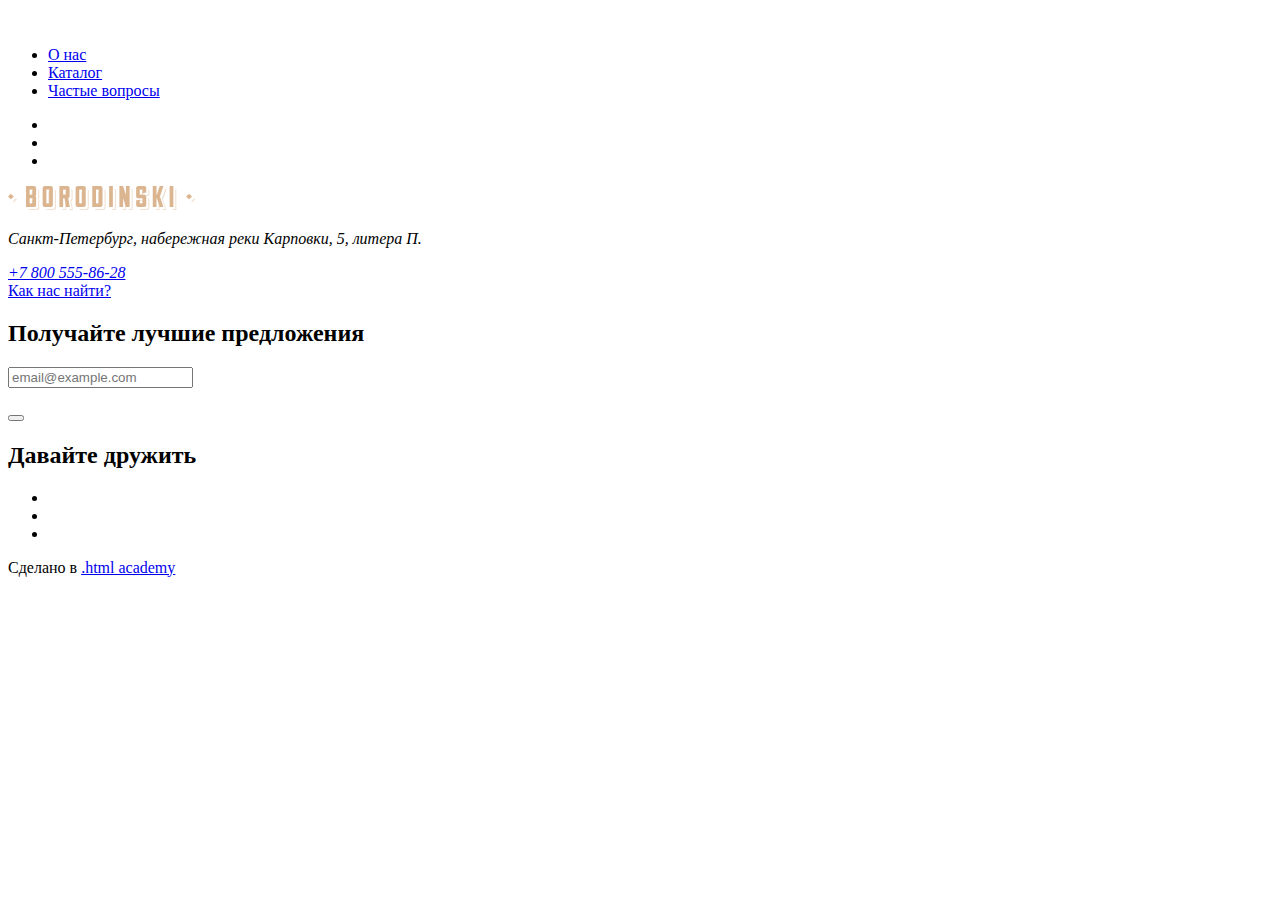
==== catalog.html @ b31101dd "Добавлена страница Каталог" ====
<!DOCTYPE html>
<html lang="ru">
<head>
    <meta charset="UTF-8">
    <meta http-equiv="X-UA-Compatible" content="IE=edge">
    <meta name="viewport" content="width=device-width, initial-scale=1.0">
    <link rel="stylesheet" href="style.css">
    <title>Каталог</title>
</head>
<body>
    <header class="page-header">
        <nav class="navigation">
            <a class="navigation-logo" href="index.html">
                <img class="page-header-logo" src="/img/logo-short-light1.png" alt="Логотип барбершоп Бородинский">
            </a>
            <ul class="navigation-list">
                <li class="navigation-item">
                    <a class="navigation-link" href="about.html">О нас</a>
                </li>
                <li class="navigation-item">
                    <a class="navigation-link navigation-link-curent" href="catalog.html">Каталог</a>
                </li>
                <li class="navigation-item">
                    <a class="navigation-link" href="faq.html">Частые вопросы</a>
                </li>
            </ul>
            <ul class="navigation-list navigation-user">
                <li class="navigation-item">
                    <a class="navigation-link" href="#"><span class="visually-hidden">Поиск</span></a>
                </li>
                <li class="navigation-item">
                    <a class="navigation-link" href="#"><span class="visually-hidden">Корзина</span></a>
                </li>
                <li class="navigation-item">
                    <a class="navigation-link" href="#"><span class="visually-hidden">Вход</span></a>
                </li>
            </ul>
        </nav>
    </header>
    <main class="main-inner">

    </main>
    <footer class="page-footer">
        <section class="footer-contacts">
            <h2 class="visually-hidden">Контакты</h2>
            <img src="/img/logo-short-light.png" alt="Барбершоп Бородинский">
            <address class="footer-contacts-address">
                <p class="about-text">Санкт-Петербург, набережная реки Карповки, 5, литера П.</p>
                <a class="footer-contacts-address-phone" href="tel:+78005558628">+7 800 555-86-28</a>
            </address>
            <a class="footer-contacts-map-link" href="#">Как нас найти?</a>
        </section>
        <section class="newsletter">
            <h2 class="page-footer-title">Получайте лучшие предложения</h2>
            <form class="newsletter-form" action="https://echo.htmlacademy.ru/" method="post">
                <p class="newsletter-email">
                    <label class="visually-hidden" for="newsletter-email">Email</label>
                    <input class="field" placeholder="email@example.com" type="email" name="newsletter-email"
                        id="newsletter-email" required>
                </p>
                <button class="button newsletter-button" type="submit">
                    <span class="visually-hidden">Отправить</span>
                </button>
            </form>
        </section>
        <section class="footer-social">
            <h2 class="page-footer-title">Давайте дружить</h2>
            <ul class="footer-social-list">
                <li class="footer-social-item">
                    <a class="button" href="#">
                        <span class="visually-hidden">Твиттер</span>
                    </a>
                </li>
                <li class="footer-social-item">
                    <a class="button" href="#">
                        <span class="visually-hidden">ВКонтакте</span>
                    </a>
                </li>
                <li class="footer-social-item">
                    <a class="button" href="#">
                        <span class="visually-hidden">Инстаграм</span>
                    </a>
                </li>
            </ul>
            <p class="about-text">Сделано в <a class="htmlacademy-link" href="https://htmlacademy.ru/">.html academy</a>
            </p>
        </section>
    </footer>
</body>
</html>
---- style.css ----
.visually-hidden {
    position: fixed;
    transform: scale(0);
  }
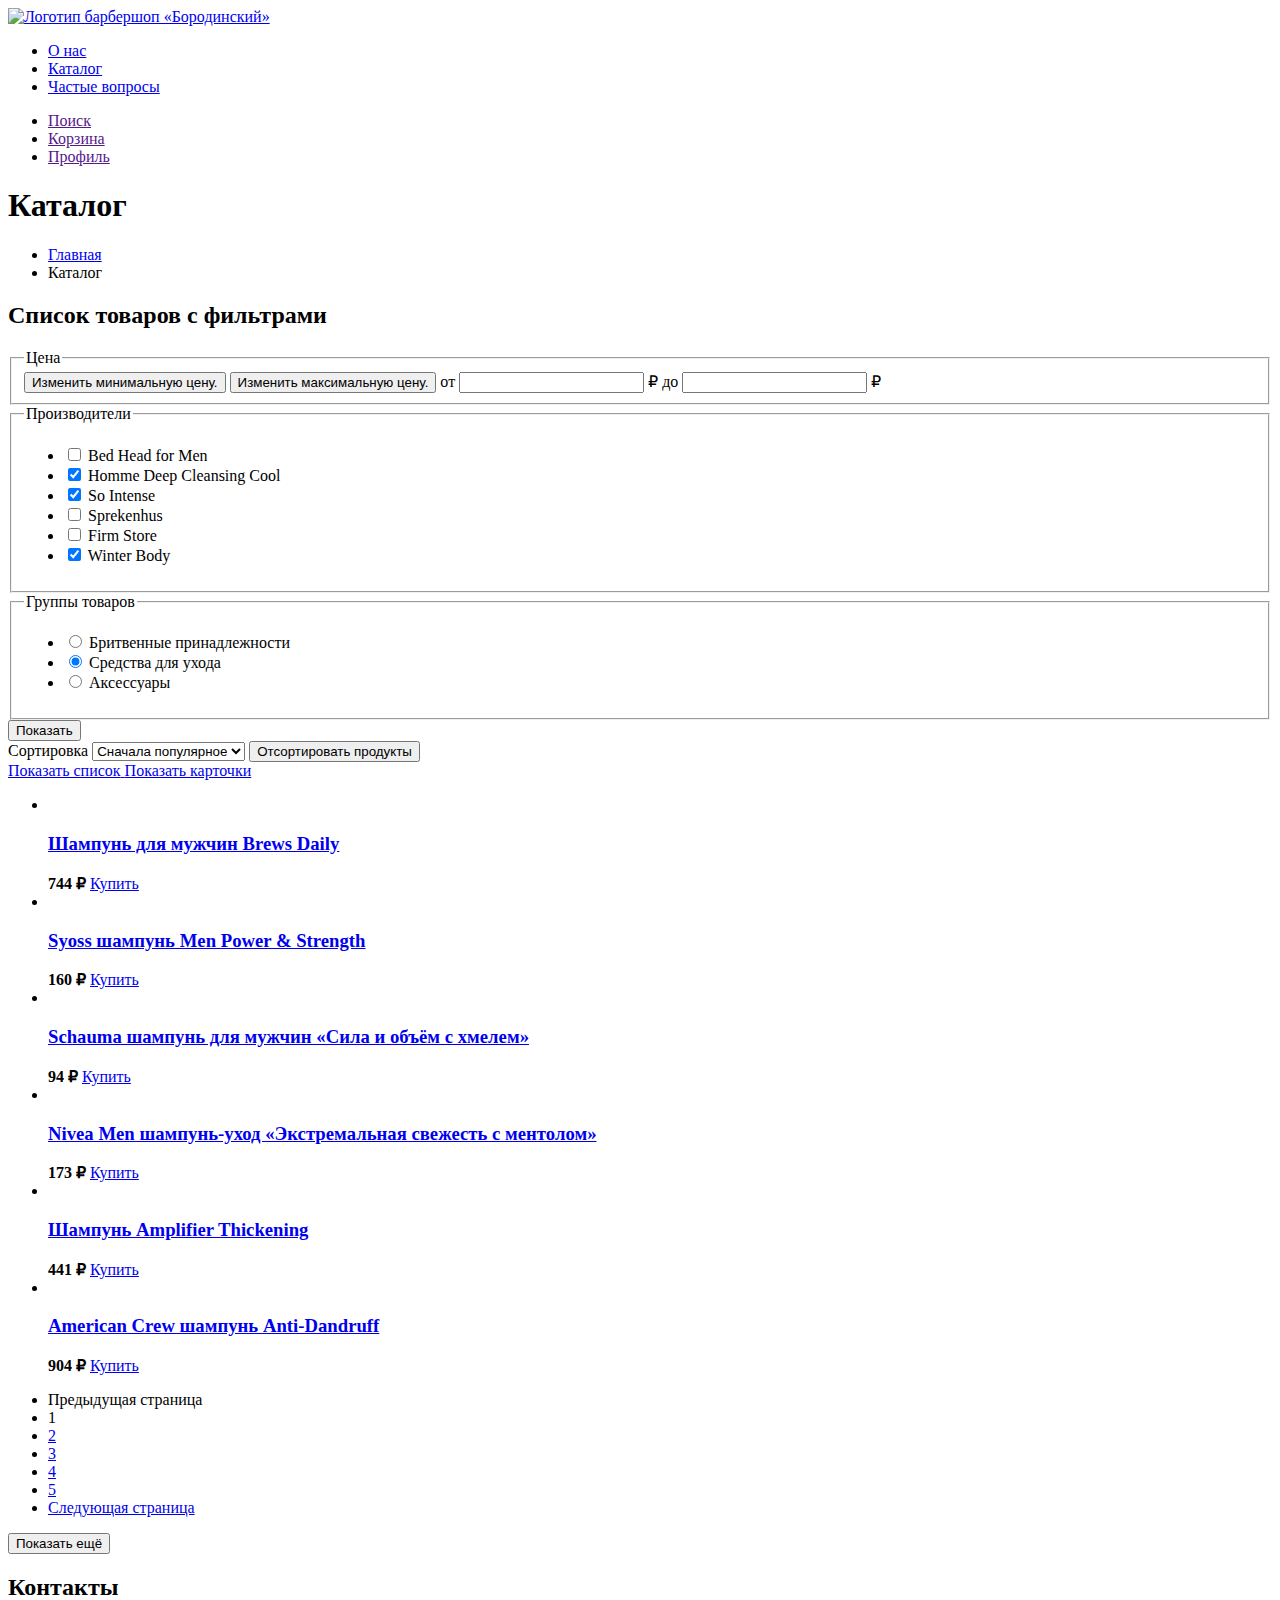
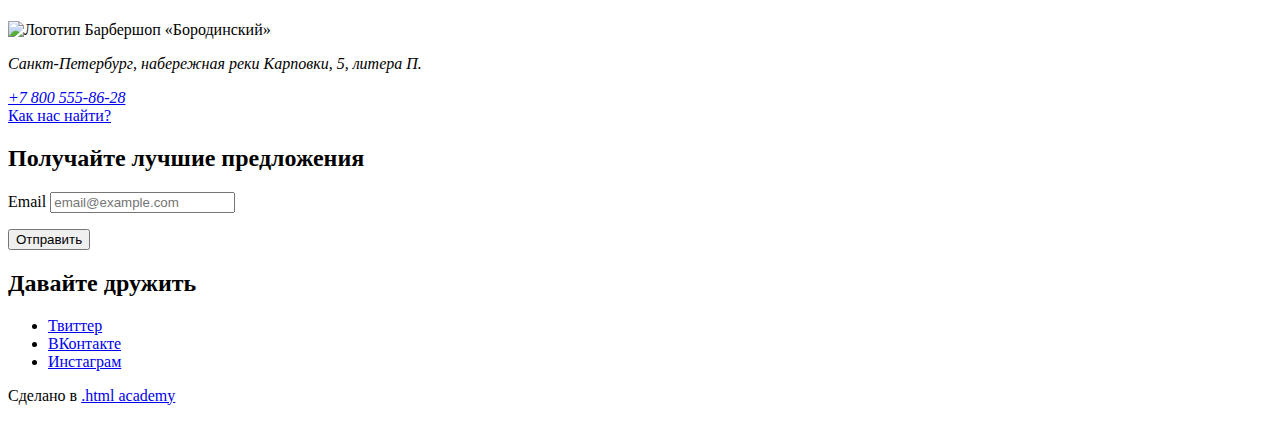
==== commit 9d722624: "Верстка готова" ====
--- a/catalog.html
+++ b/catalog.html
@@ -1,90 +1,304 @@
 <!DOCTYPE html>
 <html lang="ru">
-<head>
-    <meta charset="UTF-8">
-    <meta http-equiv="X-UA-Compatible" content="IE=edge">
-    <meta name="viewport" content="width=device-width, initial-scale=1.0">
-    <link rel="stylesheet" href="style.css">
+  <head>
+    <meta charset="utf-8">
     <title>Каталог</title>
-</head>
-<body>
+  </head>
+  <body>
     <header class="page-header">
-        <nav class="navigation">
-            <a class="navigation-logo" href="index.html">
-                <img class="page-header-logo" src="/img/logo-short-light1.png" alt="Логотип барбершоп Бородинский">
-            </a>
-            <ul class="navigation-list">
-                <li class="navigation-item">
-                    <a class="navigation-link" href="about.html">О нас</a>
-                </li>
-                <li class="navigation-item">
-                    <a class="navigation-link navigation-link-curent" href="catalog.html">Каталог</a>
-                </li>
-                <li class="navigation-item">
-                    <a class="navigation-link" href="faq.html">Частые вопросы</a>
-                </li>
+      <nav class="navigation">
+        <a class="navigation-logo" href="index.html">
+          <img class="page-header-logo" alt="Логотип барбершоп «Бородинский»" src="">
+        </a>
+        <ul class="navigation-list">
+          <li class="navigation-item">
+            <a class="navigation-link" href="about.html">О нас</a>
+          </li>
+          <li class="navigation-item">
+            <a class="navigation-link navigation-link-current" href="catalog.html">Каталог</a>
+          </li>
+          <li class="navigation-item">
+            <a class="navigation-link" href="faq.html">Частые вопросы</a>
+          </li>
+        </ul>
+
+        <ul class="navigation-list navigation-user">
+          <li class="navigation-item">
+            <a class="navigation-link" href="">
+              <span class="visually-hidden">Поиск</span>
+            </a>
+          </li>
+          <li class="navigation-item">
+            <a class="navigation-link" href="">
+              <span class="visually-hidden">Корзина</span>
+            </a>
+          </li>
+          <li class="navigation-item">
+            <a class="navigation-link" href="">Профиль</a>
+          </li>
+        </ul>
+      </nav>
+    </header>
+
+    <main class="main-inner">
+      <header class="inner-header">
+        <h1 class="inner-header-title">Каталог</h1>
+        <ul class="breadcrumbs">
+          <li class="breadcrumbs-item">
+            <a class="breadcrumbs-link" href="index.html">Главная</a>
+          </li>
+          <li class="breadcrumbs-item">
+            <a class="breadcrumbs-link">Каталог</a>
+          </li>
+        </ul>
+      </header>
+
+      <section class="catalog-products">
+        <h2 class="visually-hidden">Список товаров с фильтрами</h2>
+        <form class="catalog-filter" action="https://echo.htmlacademy.ru/" method="get">
+          <fieldset class="catalog-filter-group">
+            <legend class="catalog-filter-title">Цена</legend>
+            <button class="range-toggle toggle-min" type="button">
+              <span class="visually-hidden">Изменить минимальную цену.</span>
+            </button>
+            <button class="range-toggle toggle-max" type="button">
+              <span class="visually-hidden">Изменить максимальную цену.</span>
+            </button>
+
+            <label class="catalog-filter-label">
+              от <input class="catalog-filter-input" type="number" name="min-price"> ₽
+            </label>
+
+            <label class="catalog-filter-label">
+              до <input class="catalog-filter-input" type="number" name="max-price"> ₽
+            </label>
+
+          </fieldset>
+
+          <fieldset class="catalog-filter-group">
+            <legend class="catalog-filter-title">Производители</legend>
+            <ul class="catalog-filter-list">
+              <li class="catalog-filter-item">
+                <label class="control">
+                  <input class="visually-hidden control-input" type="checkbox" name="bed-head-for-men">
+                  <span class="control-mark"></span>
+              <span class="control-label">Bed Head for Men</span>
+                </label>
+              </li>
+              <li class="catalog-filter-item">
+                <label class="control">
+                  <input class="visually-hidden control-input" type="checkbox" name="homme-deep-cleansing-cool" checked>
+                  <span class="control-mark"></span>
+              <span class="control-label">Homme Deep Cleansing Cool</span>
+                </label>
+              </li>
+              <li class="catalog-filter-item">
+                <label class="control">
+                  <input class="visually-hidden control-input" type="checkbox" name="so-intense" checked>
+                  <span class="control-mark"></span>
+              <span class="control-label">So Intense</span>
+                </label>
+              </li>
+              <li class="catalog-filter-item">
+                <label class="control">
+                  <input class="visually-hidden control-input" type="checkbox" name="sprekenhus">
+                  <span class="control-mark"></span>
+              <span class="control-label">Sprekenhus</span>
+                </label>
+              </li>
+              <li class="catalog-filter-item">
+                <label class="control">
+                  <input class="visually-hidden control-input" type="checkbox" name="firm-storе">
+                  <span class="control-mark"></span>
+              <span class="control-label">Firm Storе</span>
+                </label>
+              </li>
+              <li class="catalog-filter-item">
+                <label class="control">
+                  <input class="visually-hidden control-input" type="checkbox" name="winter-body" checked>
+                  <span class="control-mark"></span>
+              <span class="control-label">Winter Body</span>
+                </label>
+              </li>
             </ul>
-            <ul class="navigation-list navigation-user">
-                <li class="navigation-item">
-                    <a class="navigation-link" href="#"><span class="visually-hidden">Поиск</span></a>
-                </li>
-                <li class="navigation-item">
-                    <a class="navigation-link" href="#"><span class="visually-hidden">Корзина</span></a>
-                </li>
-                <li class="navigation-item">
-                    <a class="navigation-link" href="#"><span class="visually-hidden">Вход</span></a>
-                </li>
+          </fieldset>
+
+          <fieldset class="catalog-filter-group">
+            <legend class="catalog-filter-title">Группы товаров</legend>
+            <ul class="catalog-filter-list">
+              <li class="catalog-filter-item">
+                <label class="control">
+                  <input class="visually-hidden control-input" type="radio" name="product-group" value="shaving-supplies">
+                  <span class="control-mark"></span>
+              <span class="control-label">Бритвенные принадлежности</span>
+                </label>
+              </li>
+              <li class="catalog-filter-item">
+                <label class="control">
+                  <input class="visually-hidden control-input" type="radio" name="product-group" value="care-products" checked>
+                  <span class="control-mark"></span>
+              <span class="control-label">Средства для ухода</span>
+                </label>
+              </li>
+              <li class="catalog-filter-item">
+                <label class="control">
+                  <input class="visually-hidden control-input" type="radio" name="product-group" value="accessories">
+                  <span class="control-mark"></span>
+              <span class="control-label">Аксессуары</span>
+                </label>
+              </li>
             </ul>
-        </nav>
-    </header>
-    <main class="main-inner">
-
+          </fieldset>
+
+          <button class="button" type="submit">Показать</button>
+        </form>
+
+
+        <form class="sorting-type">
+          <label class="visually-hidden" for="sorting">Сортировка</label>
+          <select class="select-control" id="sorting" name="sorting">
+            <option value="popular">Сначала популярное</option>
+            <option value="cheap">Сначала дешёвое</option>
+            <option value="expensive">Сначала дорогое</option>
+          </select>
+          <button class="visually-hidden" type="submit">Отсортировать продукты</button>
+        </form>
+        <a href="#" class="button button-light">
+          <span class="visually-hidden">Показать список</span>
+        </a>
+        <a class="button" href="#">
+          <span class="visually-hidden">Показать карточки</span>
+        </a>
+        <ul class="product-list">
+          <li class="product-card">
+            <a class="product-card-link" href="product.html">
+              <img class="product-card-image" src="" alt="">
+              <h3 class="product-card-title">Шампунь для мужчин Brews Daily</h3>
+            </a>
+            <b class="product-card-price">744 ₽</b>
+            <a class="product-card-button button" href="#">Купить</a>
+          </li>
+          <li class="product-card">
+            <a class="product-card-link" href="#">
+              <img class="product-card-image" src="" alt="">
+              <h3 class="product-card-title">Syoss шампунь Men Power &amp; Strength</h3>
+            </a>
+            <b class="product-card-price">160 ₽</b>
+            <a class="product-card-button button" href="#">Купить</a>
+          </li>
+          <li class="product-card">
+            <a class="product-card-link" href="#">
+              <img class="product-card-image" src="" alt="">
+              <h3 class="product-card-title">Schauma шампунь для мужчин «Сила и объём с хмелем»</h3>
+            </a>
+            <b class="product-card-price">94 ₽</b>
+            <a class="product-card-button button" href="#">Купить</a>
+          </li>
+          <li class="product-card">
+            <a class="product-card-link" href="#">
+              <img class="product-card-image" src="" alt="">
+              <h3 class="product-card-title">Nivea Men шампунь-уход «Экстремальная свежесть с ментолом»</h3>
+            </a>
+            <b class="product-card-price">173 ₽</b>
+            <a class="product-card-button button" href="#">Купить</a>
+          </li>
+          <li class="product-card">
+            <a class="product-card-link" href="#">
+              <img class="product-card-image" src="" alt="">
+              <h3 class="product-card-title">Шампунь Amplifier Thickening</h3>
+            </a>
+            <b class="product-card-price">441 ₽</b>
+            <a class="product-card-button button" href="#">Купить</a>
+          </li>
+          <li class="product-card">
+            <a class="product-card-link" href="#">
+              <img class="product-card-image" src="" alt="">
+              <h3 class="product-card-title">American Crew шампунь Anti-Dandruff</h3>
+            </a>
+            <b class="product-card-price">904 ₽</b>
+            <a class="product-card-button button" href="#">Купить</a>
+          </li>
+        </ul>
+
+        <ul class="pagination">
+          <li class="pagination-item">
+            <a class="pagination-link pagination-prev pagination-disabled">
+              <span class="visually-hidden">Предыдущая страница</span>
+            </a>
+          </li>
+          <li class="pagination-item">
+            <a class="pagination-link pagination-current">1</a>
+          </li>
+          <li class="pagination-item">
+            <a class="pagination-link" href="#">2</a>
+          </li>
+          <li class="pagination-item">
+            <a class="pagination-link" href="#">3</a>
+          </li>
+          <li class="pagination-item">
+            <a class="pagination-link" href="#">4</a>
+          </li>
+          <li class="pagination-item">
+            <a class="pagination-link" href="#">5</a>
+          </li>
+          <li class="pagination-item">
+            <a class="pagination-link pagination-next" href="#">
+              <span class="visually-hidden">Следующая страница</span>
+            </a>
+          </li>
+        </ul>
+        <button class="button pagination-show-more" type="button">Показать ещё</button>
+      </section>
     </main>
+
     <footer class="page-footer">
-        <section class="footer-contacts">
-            <h2 class="visually-hidden">Контакты</h2>
-            <img src="/img/logo-short-light.png" alt="Барбершоп Бородинский">
-            <address class="footer-contacts-address">
-                <p class="about-text">Санкт-Петербург, набережная реки Карповки, 5, литера П.</p>
-                <a class="footer-contacts-address-phone" href="tel:+78005558628">+7 800 555-86-28</a>
-            </address>
-            <a class="footer-contacts-map-link" href="#">Как нас найти?</a>
-        </section>
-        <section class="newsletter">
-            <h2 class="page-footer-title">Получайте лучшие предложения</h2>
-            <form class="newsletter-form" action="https://echo.htmlacademy.ru/" method="post">
-                <p class="newsletter-email">
-                    <label class="visually-hidden" for="newsletter-email">Email</label>
-                    <input class="field" placeholder="email@example.com" type="email" name="newsletter-email"
-                        id="newsletter-email" required>
-                </p>
-                <button class="button newsletter-button" type="submit">
-                    <span class="visually-hidden">Отправить</span>
-                </button>
-            </form>
-        </section>
-        <section class="footer-social">
-            <h2 class="page-footer-title">Давайте дружить</h2>
-            <ul class="footer-social-list">
-                <li class="footer-social-item">
-                    <a class="button" href="#">
-                        <span class="visually-hidden">Твиттер</span>
-                    </a>
-                </li>
-                <li class="footer-social-item">
-                    <a class="button" href="#">
-                        <span class="visually-hidden">ВКонтакте</span>
-                    </a>
-                </li>
-                <li class="footer-social-item">
-                    <a class="button" href="#">
-                        <span class="visually-hidden">Инстаграм</span>
-                    </a>
-                </li>
-            </ul>
-            <p class="about-text">Сделано в <a class="htmlacademy-link" href="https://htmlacademy.ru/">.html academy</a>
-            </p>
-        </section>
+      <section class="footer-contacts">
+        <h2 class="visually-hidden">Контакты</h2>
+        <img class="footer-contacts-logo" src="" alt="Логотип Барбершоп «Бородинский»">
+        <address class="footer-contacts-address">
+          <p class="about-text">Санкт-Петербург, набережная реки Карповки, 5, литера П.</p>
+          <a class="footer-contacts-address-phone" href="tel:+78005558628">+7 800 555-86-28</a>
+        </address>
+        <a class="footer-contacts-map-link" href="#">Как нас найти?</a>
+      </section>
+
+      <section class="newsletter">
+        <h2 class="page-footer-title">Получайте лучшие предложения</h2>
+        <form class="newsletter-form" action="https://echo.htmlacademy.ru/" method="post">
+
+          <p class="newsletter-email">
+            <label class="visually-hidden" for="newsletter-email">Email</label>
+            <input class="field"  placeholder="email@example.com" type="email" name="newsletter-email" id="newsletter-email" required>
+          </p>
+
+          <button class="button newsletter-button" type="submit">
+            <span class="visually-hidden">Отправить</span>
+          </button>
+
+        </form>
+      </section>
+
+      <section class="footer-social">
+        <h2 class="page-footer-title">Давайте дружить</h2>
+        <ul class="footer-social-list">
+          <li class="footer-social-item">
+            <a class="button" href="#">
+              <span class="visually-hidden">Твиттер</span>
+            </a>
+          </li>
+          <li class="footer-social-item">
+            <a class="button" href="#">
+              <span class="visually-hidden">ВКонтакте</span>
+            </a>
+          </li>
+          <li class="footer-social-item">
+            <a class="button" href="#">
+              <span class="visually-hidden">Инстаграм</span>
+            </a>
+          </li>
+        </ul>
+        <p class="about-text">Сделано в <a class="htmlacademy-link" href="https://htmlacademy.ru/">.html academy</a></p>
+      </section>
     </footer>
-</body>
-</html>+  </body>
+</html>
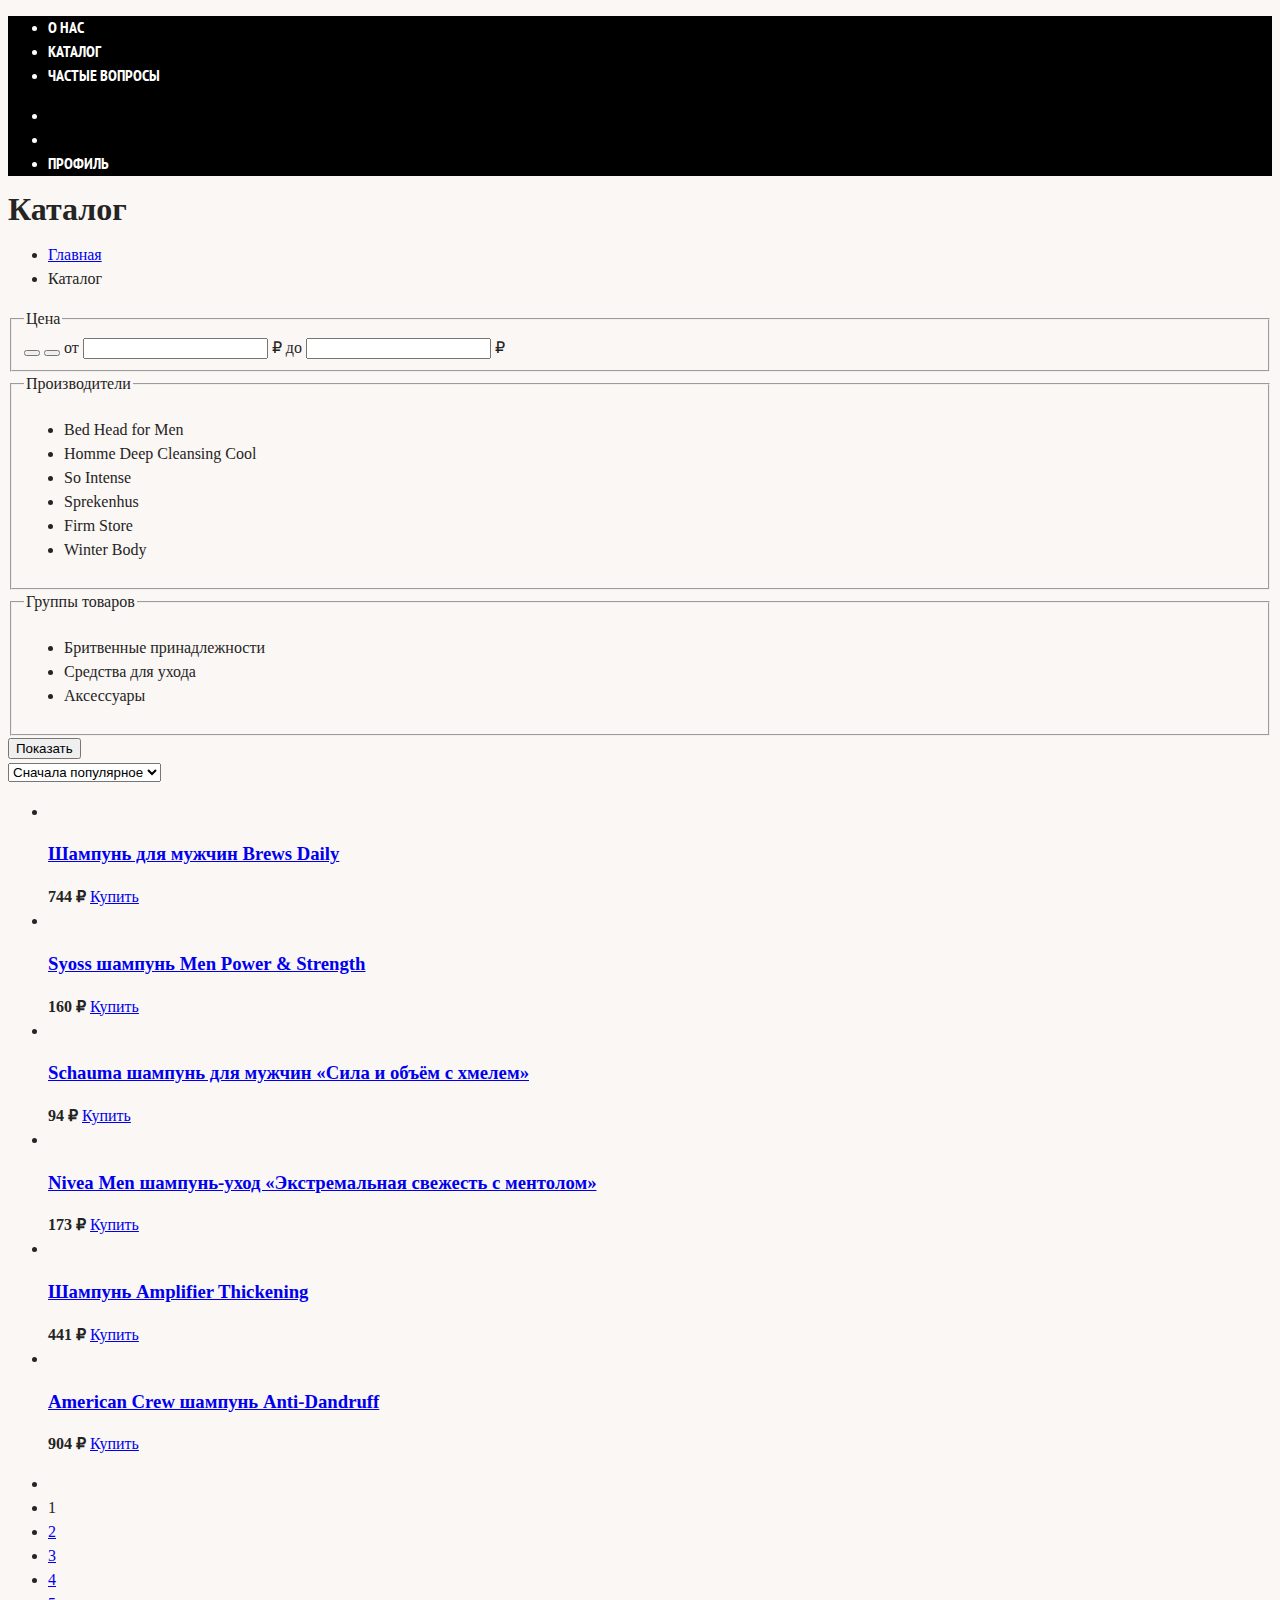
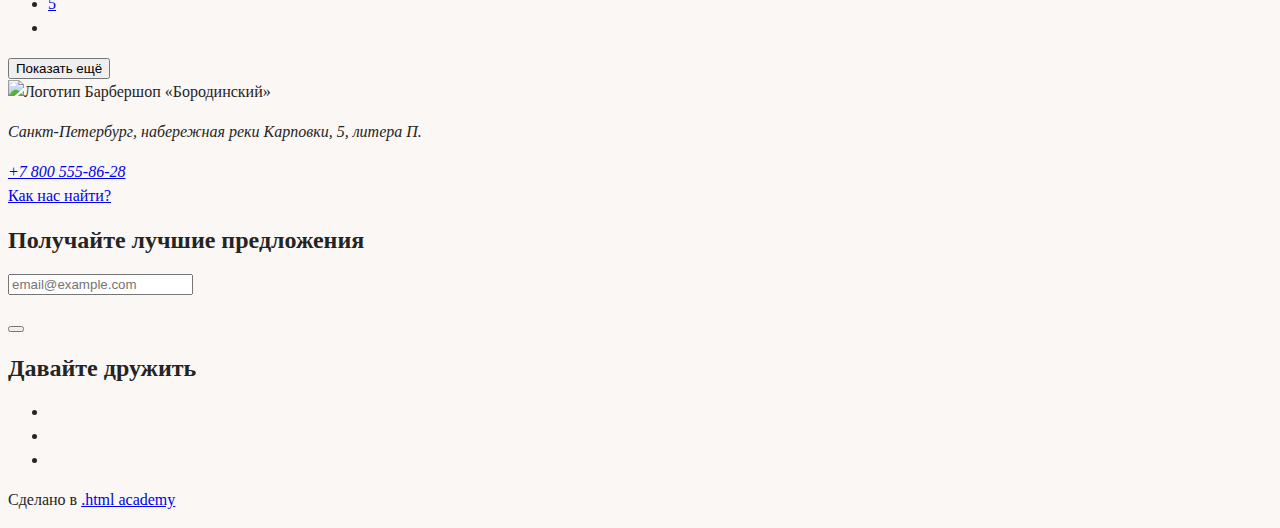
==== commit 4c46e911: "header" ====
--- a/catalog.html
+++ b/catalog.html
@@ -3,12 +3,12 @@
   <head>
     <meta charset="utf-8">
     <title>Каталог</title>
+    <link rel="stylesheet" href="style.css">
   </head>
   <body>
     <header class="page-header">
       <nav class="navigation">
         <a class="navigation-logo" href="index.html">
-          <img class="page-header-logo" alt="Логотип барбершоп «Бородинский»" src="">
         </a>
         <ul class="navigation-list">
           <li class="navigation-item">
--- a/style.css
+++ b/style.css
@@ -0,0 +1,68 @@
+@font-face {
+  font-family: "PT Sans";
+  font-style: normal;
+  font-weight: 400;
+  src: url("/fonts/PTSans-Regular.woff2") format("woff2");
+  font-display: swap;
+}
+
+@font-face {
+  font-family: "PT Sans";
+  font-style: normal;
+  font-weight: 700;
+  src: url("/fonts/PTSans-Bold.woff2") format("woff2");
+  font-display: swap;
+}
+
+@font-face {
+  font-family: "PT Sans";
+  font-style: italic;
+  font-weight: 400;
+  src: url("/fonts/PTSans-Italic.woff2") format("woff2");
+}
+
+@font-face {
+  font-family: "PT Sans";
+  font-style: italic;
+  font-weight: 700;
+  src: url("/fonts/PTSans-BoldItalic.woff2") format("woff2");
+  font-display: swap;
+}
+@font-face {
+font-family: "PT Sans Narrow";
+font-style: normal;
+font-weight: 700;
+src: url("/fonts/PTSansNarrow-Bold.woff2") format("woff2");
+font-display: swap;
+}
+body {
+  font-family: "PT Sans" sans-serif;
+  font-size: 16px;
+  line-height: 24px;
+  color: #242424;
+  background-color: #fbf7f4;
+}
+.page-header {
+  color: #ffffff;
+  background-color: #000;
+}
+.navigation-link {
+  font-family: "PT Sans Narrow", sans-serif;
+  line-height: 22px;
+  color: #ffffff;
+  font-weight: 700;
+  text-align: center;
+  background-color: #000;
+  text-decoration: none;
+  text-transform: uppercase;  
+}
+.main-index {
+  background-image: url(/img/Интерьер.png);
+}
+
+
+.visually-hidden {
+    position: fixed;
+    transform: scale(0);
+  }
+  